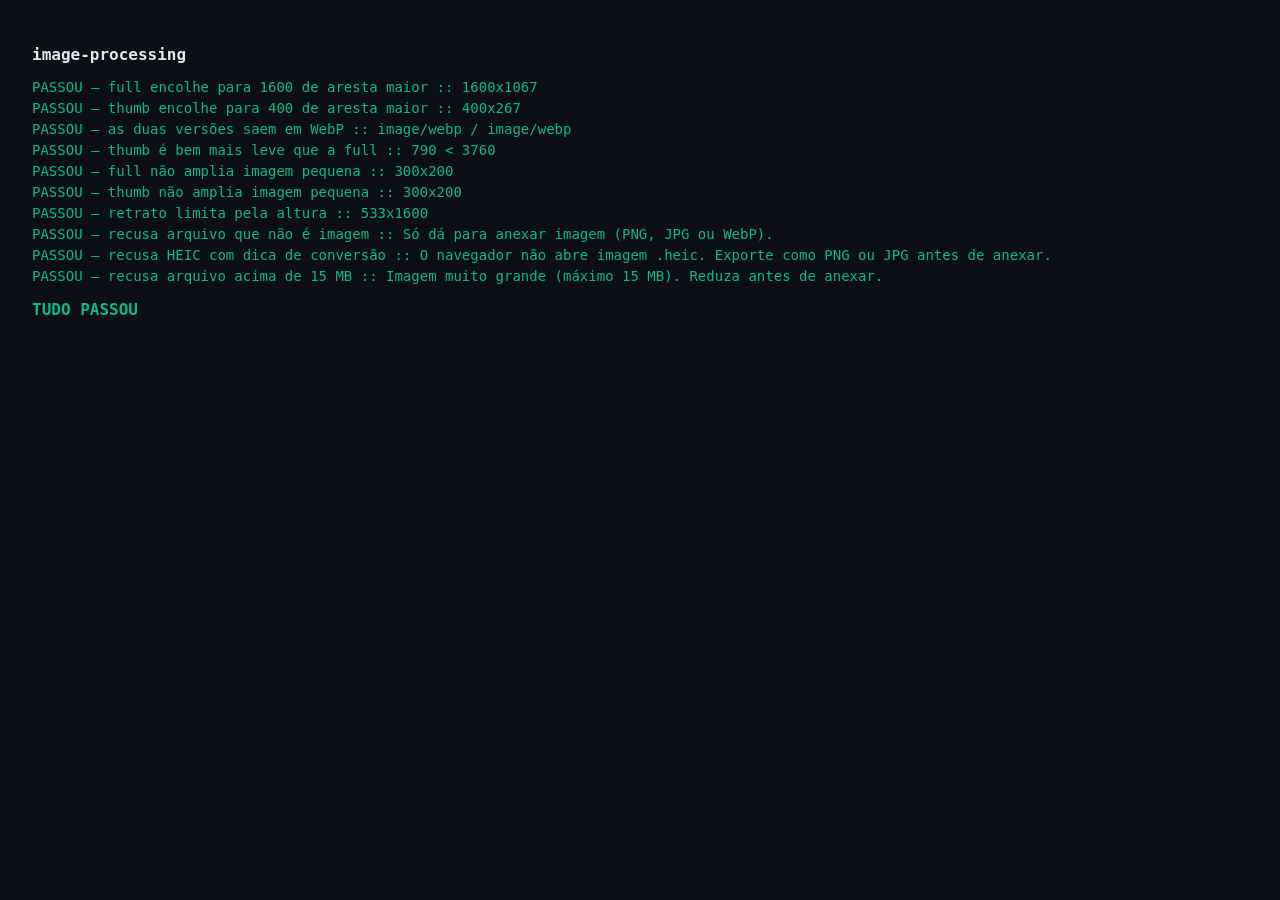
==== tests/image-processing.test.html @ 2bbe1086 "Comprime imagem para WebP em duas versões antes de subir Co-Authored-By: Claude Opus 5 <noreply@anth" ====
<!doctype html>
<meta charset="utf-8">
<title>Teste — image-processing</title>
<style>
  body { font: 14px/1.5 monospace; padding: 24px; background: #0c0f17; color: #e2e8f0; }
  .ok   { color: #10b981; }
  .fail { color: #f43f5e; }
  h1 { font-size: 16px; }
</style>
<h1>image-processing</h1>
<div id="saida"></div>
<script type="module">
  import { processImageFile, MAX_INPUT_BYTES } from '../js/image-processing.js';

  const saida = document.getElementById('saida');
  let falhas = 0;

  function conta(nome, condicao, detalhe = '') {
    const li = document.createElement('div');
    li.className = condicao ? 'ok' : 'fail';
    li.textContent = `${condicao ? 'PASSOU' : 'FALHOU'} — ${nome}${detalhe ? ' :: ' + detalhe : ''}`;
    saida.appendChild(li);
    if (!condicao) falhas++;
  }

  // Gera um File de imagem sintética com as dimensões pedidas
  async function imagemFalsa(w, h, tipo = 'image/png', nome = 'grafico.png') {
    const cv = document.createElement('canvas');
    cv.width = w; cv.height = h;
    const ctx = cv.getContext('2d');
    ctx.fillStyle = '#0f172a'; ctx.fillRect(0, 0, w, h);
    ctx.fillStyle = '#10b981'; ctx.fillRect(0, h / 2, w, 4); // "candle"
    const blob = await new Promise(r => cv.toBlob(r, tipo));
    return new File([blob], nome, { type: tipo });
  }

  async function erroDe(promessa) {
    try { await promessa; return null; } catch (e) { return e.message; }
  }

  // 1. Imagem grande encolhe para 1600 (full) e 400 (thumb), virando WebP
  {
    const r = await processImageFile(await imagemFalsa(3000, 2000));
    conta('full encolhe para 1600 de aresta maior', r.full.w === 1600 && r.full.h === 1067,
          `${r.full.w}x${r.full.h}`);
    conta('thumb encolhe para 400 de aresta maior', r.thumb.w === 400 && r.thumb.h === 267,
          `${r.thumb.w}x${r.thumb.h}`);
    conta('as duas versões saem em WebP',
          r.full.blob.type === 'image/webp' && r.thumb.blob.type === 'image/webp',
          `${r.full.blob.type} / ${r.thumb.blob.type}`);
    conta('thumb é bem mais leve que a full', r.thumb.blob.size < r.full.blob.size,
          `${r.thumb.blob.size} < ${r.full.blob.size}`);
  }

  // 2. Imagem menor que o alvo NÃO é ampliada
  {
    const r = await processImageFile(await imagemFalsa(300, 200));
    conta('full não amplia imagem pequena', r.full.w === 300 && r.full.h === 200,
          `${r.full.w}x${r.full.h}`);
    conta('thumb não amplia imagem pequena', r.thumb.w === 300 && r.thumb.h === 200,
          `${r.thumb.w}x${r.thumb.h}`);
  }

  // 3. Imagem em retrato usa a ALTURA como aresta maior
  {
    const r = await processImageFile(await imagemFalsa(1000, 3000));
    conta('retrato limita pela altura', r.full.h === 1600 && r.full.w === 533,
          `${r.full.w}x${r.full.h}`);
  }

  // 4. Arquivo que não é imagem é recusado com mensagem em pt-BR
  {
    const txt = new File(['isto não é imagem'], 'nota.txt', { type: 'text/plain' });
    const msg = await erroDe(processImageFile(txt));
    conta('recusa arquivo que não é imagem', msg !== null && /imagem/i.test(msg), String(msg));
  }

  // 5. HEIC é recusado com mensagem própria (o navegador não decodifica)
  {
    const heic = new File([new Uint8Array(10)], 'IMG_0001.heic', { type: 'image/heic' });
    const msg = await erroDe(processImageFile(heic));
    conta('recusa HEIC com dica de conversão', msg !== null && /heic/i.test(msg), String(msg));
  }

  // 6. Arquivo acima do teto é recusado ANTES de decodificar
  {
    const gordo = new File([new Uint8Array(MAX_INPUT_BYTES + 1)], 'enorme.png', { type: 'image/png' });
    const msg = await erroDe(processImageFile(gordo));
    conta('recusa arquivo acima de 15 MB', msg !== null && /15 MB/.test(msg), String(msg));
  }

  const resumo = document.createElement('h1');
  resumo.className = falhas === 0 ? 'ok' : 'fail';
  resumo.textContent = falhas === 0 ? 'TUDO PASSOU' : `${falhas} FALHA(S)`;
  resumo.id = 'resumo';
  saida.appendChild(resumo);
</script>
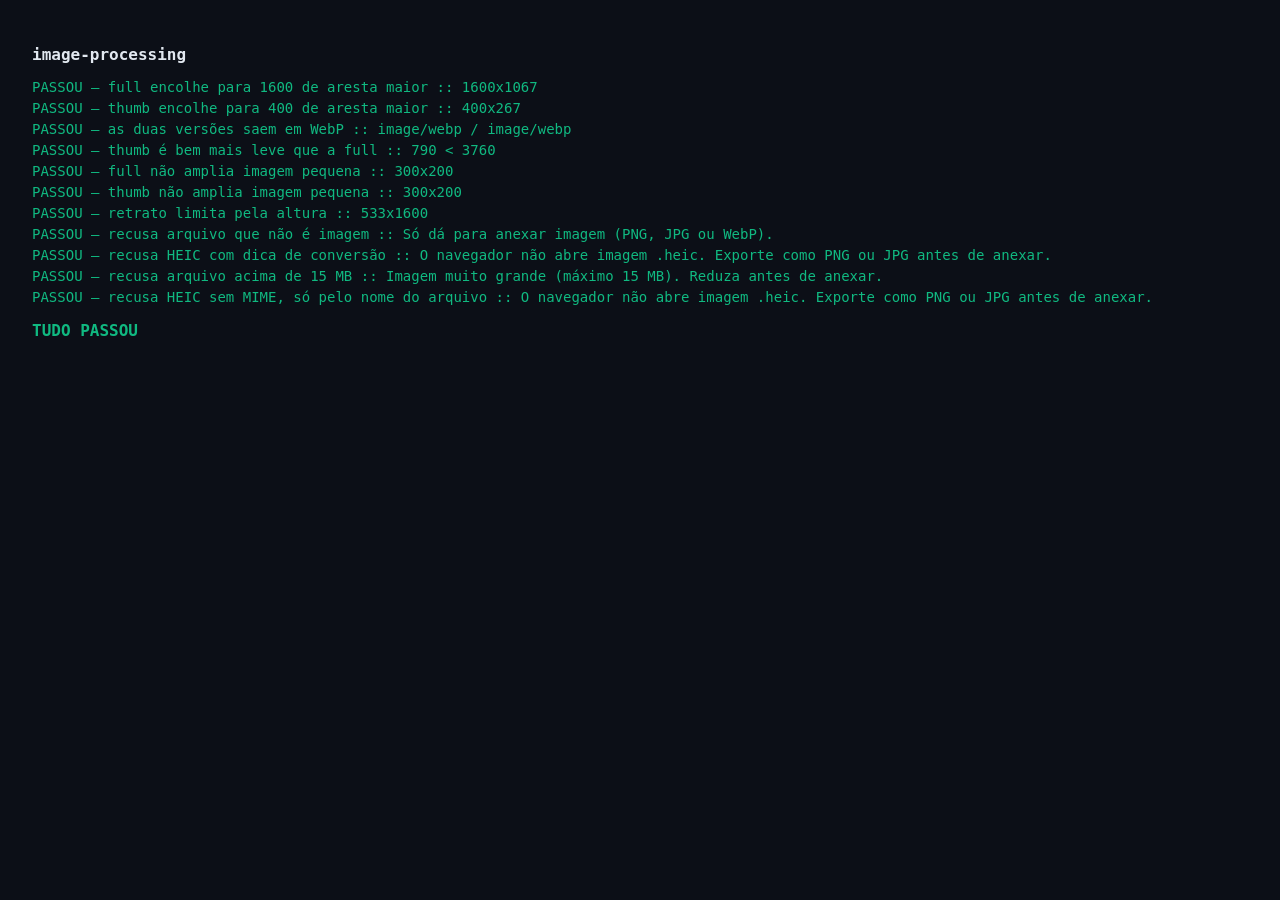
==== commit e116aec5: "Cobre o ramo por nome da checagem de HEIC no teste de image-processing Co-Authored-By: Claude Opus 5" ====
--- a/tests/image-processing.test.html
+++ b/tests/image-processing.test.html
@@ -89,6 +89,15 @@
     conta('recusa arquivo acima de 15 MB', msg !== null && /15 MB/.test(msg), String(msg));
   }
 
+  // 7. HEIC com `type` vazio (Chrome/Firefox não preenchem o MIME deste
+  // formato) só é pego pelo ramo do NOME — cobre o `||` de validarEntrada
+  // isoladamente do ramo do MIME já exercitado no caso 5.
+  {
+    const heicSemTipo = new File([new Uint8Array(10)], 'IMG_0002.heic', { type: '' });
+    const msg = await erroDe(processImageFile(heicSemTipo));
+    conta('recusa HEIC sem MIME, só pelo nome do arquivo', msg !== null && /heic/i.test(msg), String(msg));
+  }
+
   const resumo = document.createElement('h1');
   resumo.className = falhas === 0 ? 'ok' : 'fail';
   resumo.textContent = falhas === 0 ? 'TUDO PASSOU' : `${falhas} FALHA(S)`;
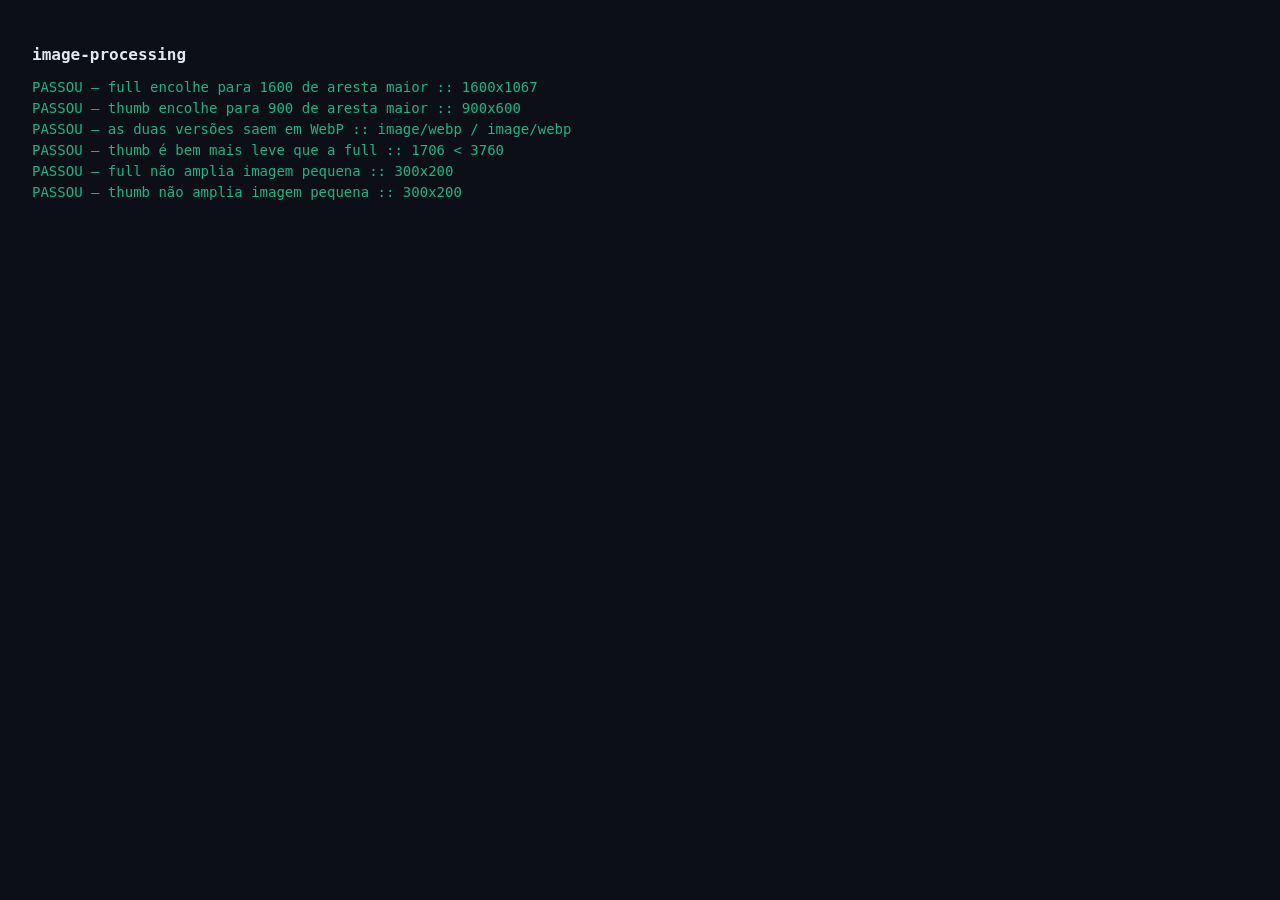
==== commit a05aa279: "Compacta o card do diário e tira o borrão da miniatura Os dois defeitos tinham a mesma raiz: o card " ====
--- a/tests/image-processing.test.html
+++ b/tests/image-processing.test.html
@@ -10,7 +10,7 @@
 <h1>image-processing</h1>
 <div id="saida"></div>
 <script type="module">
-  import { processImageFile, MAX_INPUT_BYTES } from '../js/image-processing.js';
+  import { processImageFile, MAX_INPUT_BYTES, FULL_MAX_EDGE, THUMB_MAX_EDGE } from '../js/image-processing.js';
 
   const saida = document.getElementById('saida');
   let falhas = 0;
@@ -38,12 +38,17 @@
     try { await promessa; return null; } catch (e) { return e.message; }
   }
 
-  // 1. Imagem grande encolhe para 1600 (full) e 400 (thumb), virando WebP
+  // 1. Imagem grande encolhe para a aresta de cada versão, virando WebP.
+  //    Os alvos vêm das constantes, não de números crus: mudar FULL/THUMB_MAX_EDGE
+  //    não deve quebrar um teste que só quer saber se o redimensionamento acertou.
   {
     const r = await processImageFile(await imagemFalsa(3000, 2000));
-    conta('full encolhe para 1600 de aresta maior', r.full.w === 1600 && r.full.h === 1067,
+    const alturaEsperada = (aresta) => Math.round(2000 * (aresta / 3000));
+    conta(`full encolhe para ${FULL_MAX_EDGE} de aresta maior`,
+          r.full.w === FULL_MAX_EDGE && r.full.h === alturaEsperada(FULL_MAX_EDGE),
           `${r.full.w}x${r.full.h}`);
-    conta('thumb encolhe para 400 de aresta maior', r.thumb.w === 400 && r.thumb.h === 267,
+    conta(`thumb encolhe para ${THUMB_MAX_EDGE} de aresta maior`,
+          r.thumb.w === THUMB_MAX_EDGE && r.thumb.h === alturaEsperada(THUMB_MAX_EDGE),
           `${r.thumb.w}x${r.thumb.h}`);
     conta('as duas versões saem em WebP',
           r.full.blob.type === 'image/webp' && r.thumb.blob.type === 'image/webp',
